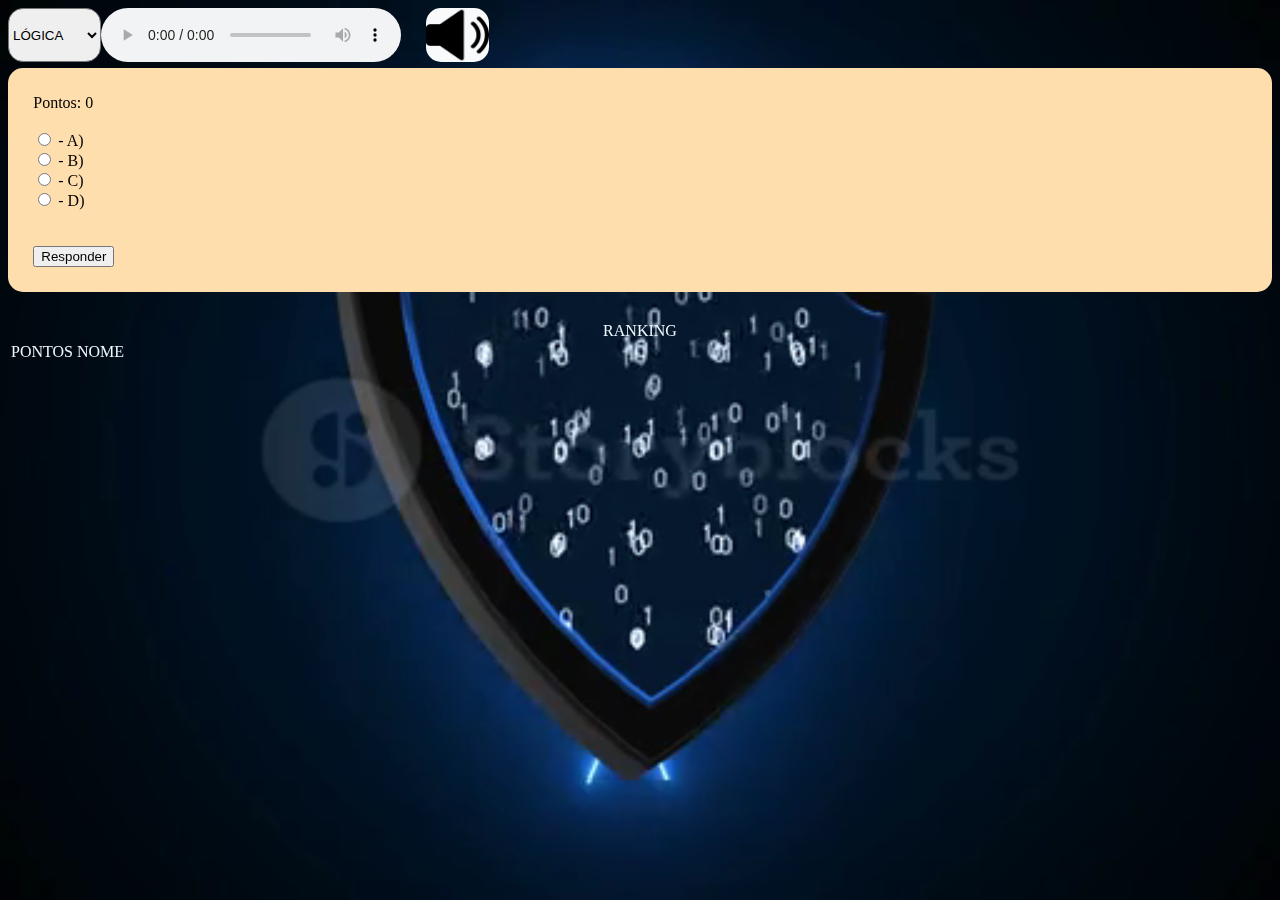
==== index.html @ 78a79237 "commit inicial" ====
<!DOCTYPE html>
<html lang="en">

<head>

    <meta charset="UTF-8">
    <meta http-equiv="X-UA-Compatible" content="IE=edge">
    <meta name="viewport" content="width=device-width, initial-scale=1.0">

    <script src="https://cdnjs.cloudflare.com/ajax/libs/jquery/3.6.3/jquery.min.js"
        integrity="sha512-STof4xm1wgkfm7heWqFJVn58Hm3EtS31XFaagaa8VMReCXAkQnJZ+jEy8PCC/iT18dFy95WcExNHFTqLyp72eQ=="
        crossorigin="anonymous" referrerpolicy="no-referrer"></script>
    <script src="https://cdn.jsdelivr.net/npm/@popperjs/core@2.11.6/dist/umd/popper.min.js"
        integrity="sha384-oBqDVmMz9ATKxIep9tiCxS/Z9fNfEXiDAYTujMAeBAsjFuCZSmKbSSUnQlmh/jp3"
        crossorigin="anonymous"></script>
    <script src="https://cdn.jsdelivr.net/npm/bootstrap@5.2.3/dist/js/bootstrap.min.js"
        integrity="sha384-cuYeSxntonz0PPNlHhBs68uyIAVpIIOZZ5JqeqvYYIcEL727kskC66kF92t6Xl2V"
        crossorigin="anonymous"></script>

        <link rel="stylesheet" href="css/exibePergunta.css?v=16">
        <script src="libs/sweetalert2.all.js?v=2"></script>

    <title>QuizGerardo</title>

</head>

<body>
    
    <div id="containerSel">
       <select name="selTurma" id="selTurma" onchange="alteraDisciplina()">
            <option value="4">LÓGICA</option>
            <option value="5">SO LIVRES</option>
            <!-- <option value="2">2º Informática</option> -->
            <!-- <option value="1">1º Redes de Computadores</option> -->
            <!-- <option value="0">Todas as Disciplinas</option> -->
        </select>
        
        <audio controls loop id="audioMusica">
            <source id="somMusica" src="music/trilha.mp3" type="audio/mpeg">
            Your browser does not support the audio element.
        </audio> 

        <img id="somEfeitos" src="img/icone_som_on.png" title="Ligar/Desligar sons exceto a musica" onclick="desligaEfeitos()">
    </div>


    <div id="container">
        <div id="divCadastro">
            Pontos: <span id="painelPontos">0</span>
            <br>
            <div id="areaPergunta"></div>
            <br>
            <input type="radio" name="resp" id="selA"> - A) <span id="itemA"></span><br>
            <input type="radio" name="resp" id="selB"> - B) <span id="itemB"></span><br>
            <input type="radio" name="resp" id="selC"> - C) <span id="itemC"></span><br>
            <input type="radio" name="resp" id="selD"> - D) <span id="itemD"></span><br>
            <br><br>
            <button id="btResponder" onclick="respondePergunta()">Responder</button>
            
        </div>
    </div>

    <div id="container2">
        <div id="divRanking">
            RANKING <br>
            <table id="tabRank">
                <tr>
                    <td>PONTOS</td>
                    <td>NOME</td>
                </tr>
            </table>
        </div>
    </div>

    <video id="bVideo" autoplay loop muted>
        <source src="video/b1.mp4" type="video/mp4">
    </video>

    <style>
    
        #bVideo {
        width: 100vw;
        height: 100vh;
        object-fit: cover;
        position: fixed;
        left: 0;
        right: 0;
        top: 0;
        bottom: 0;
        z-index: -1;
        }

        #somEfeitos{
            width: 5%;
            aspect-ratio: 2 / 1;
            margin-left: 2%;
            border-radius: 15px;
        }

        #selTurma, #somMusica{
            
            border-radius: 15px;
        }

        
    
    </style>

    <script src="js/exibePergunta.js?v=19">
        var h = window.innerHeight;
        

        $(document).ready(function(){
            $('#divCadastro').css('height', h)
            $('#divRanking').css('height', h)
        });
        
        

    </script>


</body>

</html>
---- css/exibePergunta.css ----
#container, #container2, #containerSel {
    display: flex;
    width: 100%;
    margin: 0 auto;
}

#divCadastro {

    margin: 0% auto;
    margin-top: 0.5%;
    padding: 2%;
    width: 100%;
    border-radius: 15px;

    background-color: navajowhite;
    /* background-color: rrgb(255, 222, 173, 0.8); */
    margin-bottom: 30px;
}

#divRanking {
    text-align: center;
    margin: 0% auto;
    width: 100%;
    color: aliceblue;

    background-color: rrgb(255, 153, 0, 0.5);
    

}
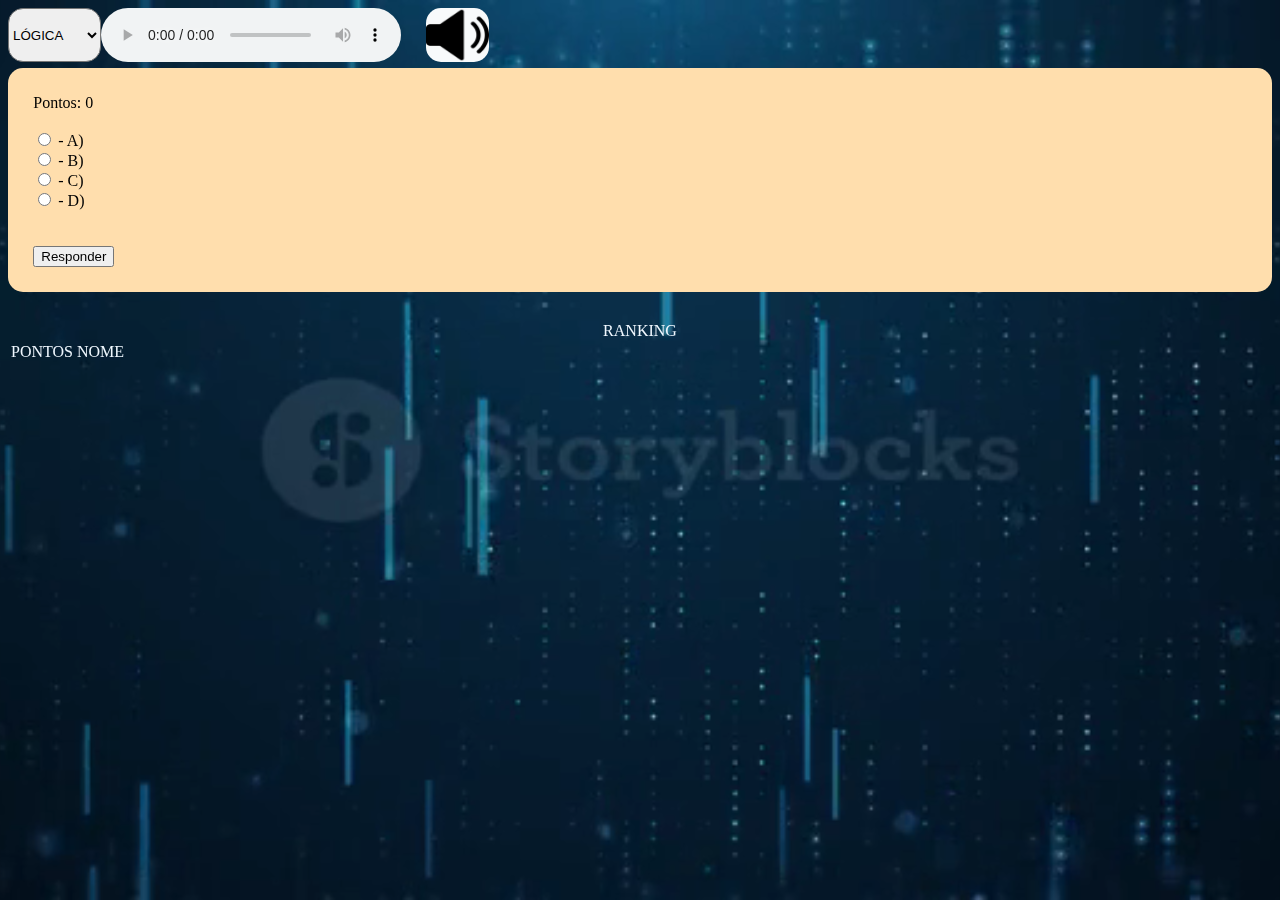
==== commit 0782104c: "organizando JSs" ====
--- a/index.html
+++ b/index.html
@@ -18,7 +18,7 @@
         crossorigin="anonymous"></script>
 
         <link rel="stylesheet" href="css/exibePergunta.css?v=16">
-        <script src="libs/sweetalert2.all.js?v=2"></script>
+        <script src="https://gerardao.com.br/cdn/js/sweetalert2.all.js?v=2"></script>
 
     <title>QuizGerardo</title>
 
